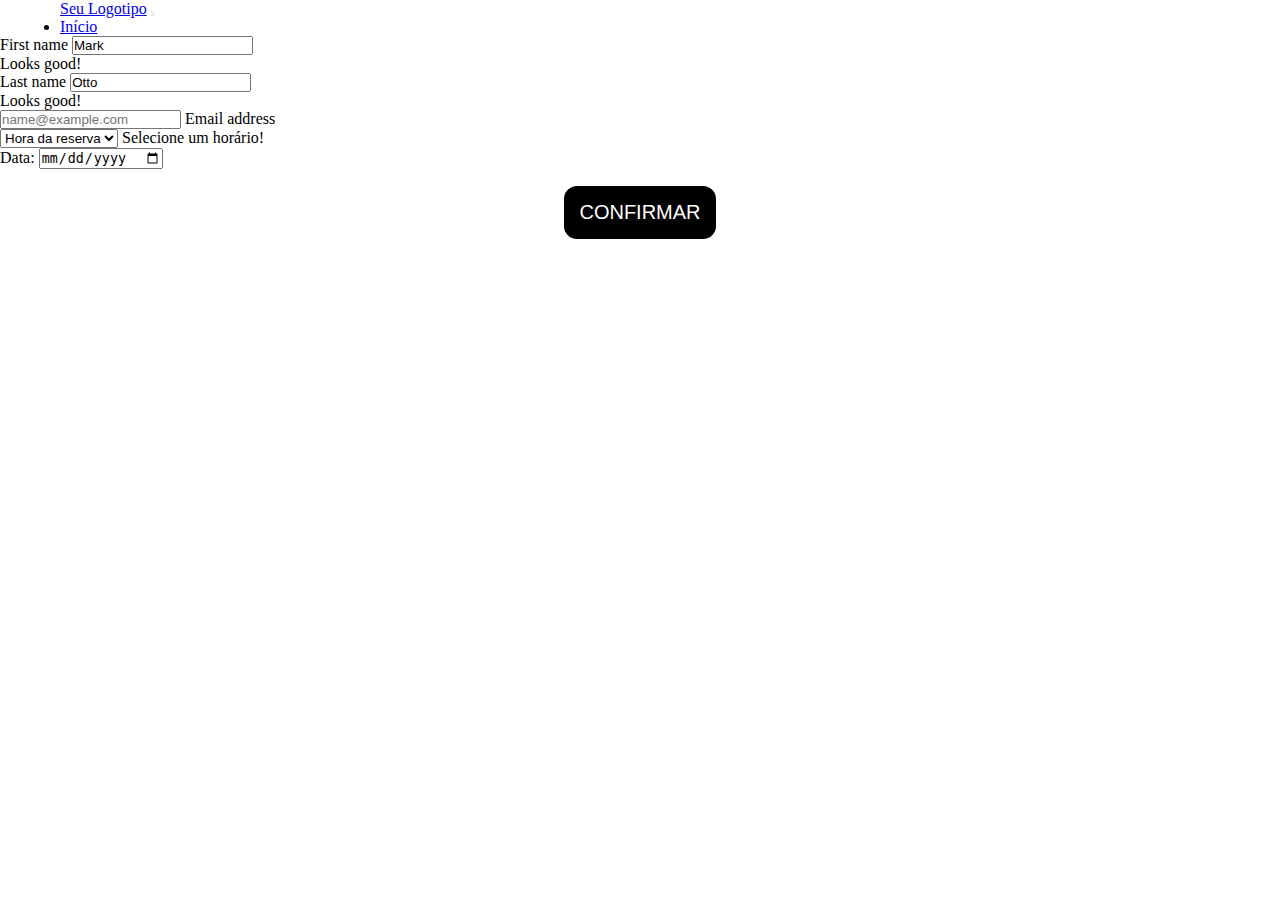
==== reserva.html @ 790ec30d "Adicionando a reserva" ====
<!DOCTYPE html>
<html lang="pt-br">
  <head>
    <meta charset="UTF-8" />
    <meta http-equiv="X-UA-Compatible" content="IE=edge" />
    <meta name="viewport" content="width=device-width, initial-scale=1.0" />
    <link
      rel="stylesheet"
      href="https://stackpath.bootstrapcdn.com/bootstrap/4.1.3/css/bootstrap.min.css"
      integrity="sha384-MCw98/SFnGE8fJT3GXwEOngsV7Zt27NXFoaoApmYm81iuXoPkFOJwJ8ERdknLPMO"
      crossorigin="anonymous"
    />
    <link rel="icon" type="image/png" href="./assets/icon.svg" />
    <link rel="stylesheet" href="./css/style.css" />
    <title>Lorem</title>
  </head>
  <body>
    <div class="custom-container">
      <nav class="navbar navbar-expand-lg navbar-dark bg-dark">
        <div class="container">
          <a class="navbar-brand" href="index.html">Seu Logotipo</a>
          <button
            class="navbar-toggler"
            type="button"
            data-toggle="collapse"
            data-target="#navbarNav"
            aria-controls="navbarNav"
            aria-expanded="false"
            aria-label="Toggle navigation"
          >
            <span class="navbar-toggler-icon"></span>
          </button>
          <div class="collapse navbar-collapse h5" id="navbarNav">
            <ul class="navbar-nav ml-auto">
              <li class="nav-item">
                <a class="nav-link" href="index.html">Início</a>
              </li>
            </ul>
          </div>
        </div>
      </nav>

 <form class="row g-3 needs-validation" novalidate>
    <div class="col-md-4">
      <label for="validationCustom01" class="form-label">First name</label>
      <input type="text" class="form-control" id="validationCustom01" value="Mark" required>
      <div class="valid-feedback">
        Looks good!
      </div>
    </div>
    <div class="col-md-4">
      <label for="validationCustom02" class="form-label">Last name</label>
      <input type="text" class="form-control" id="validationCustom02" value="Otto" required>
      <div class="valid-feedback">
        Looks good!
      </div>
    </div>
    <div class="form-floating mb-3">
    <input type="email" class="form-control" id="floatingInput" placeholder="name@example.com">
    <label for="floatingInput">Email address</label>
  </div>
  <div class="col-md">
      <div class="form-floating">
        <select class="form-select" id="floatingSelectGrid">
          <option selected>Hora da reserva</option>
          <option value="1">09:00</option>
          <option value="2">10:00</option>
          <option value="3">11:00</option>
          <option value="1">12:00</option>
          <option value="2">13:00</option>
          <option value="3">14:00</option>
          <option value="1">15:00</option>
          <option value="2">16:00</option>
          <option value="3">17:00</option>
          <option value="1">18:00</option>
          <option value="2">19:00</option>
          <option value="3">20:00</option>
          <option value="1">21:00</option>
        </select>
        <label for="floatingSelectGrid">Selecione um horário!</label>
      </div>
    </div>
    <div class="mb-3">
      <label for="data">Data:</label>
      <input type="date" class="form-control" id="data">
    </div>

  <button class="btn-rese">Confirmar</button>

 </form>














   <script
      src="https://code.jquery.com/jquery-3.3.1.slim.min.js"
      integrity="sha384-q8i/X+965DzO0rT7abK41JStQIAqVgRVzpbzo5smXKp4YfRvH+8abtTE1Pi6jizo"
      crossorigin="anonymous"
    ></script>
    <script
      src="https://cdnjs.cloudflare.com/ajax/libs/popper.js/1.14.3/umd/popper.min.js"
      integrity="sha384-ZMP7rVo3mIykV+2+9J3UJ46jBk0WLaUAdn689aCwoqbBJiSnjAK/l8WvCWPIPm49"
      crossorigin="anonymous"
    ></script>
    <script
      src="https://stackpath.bootstrapcdn.com/bootstrap/4.1.3/js/bootstrap.min.js"
      integrity="sha384-ChfqqxuZUCnJSK3+MXmPNIyE6ZbWh2IMqE241rYiqJxyMiZ6OW/JmZQ5stwEULTy"
      crossorigin="anonymous"
    ></script>
</body>
</html>
---- css/style.css ----
* {
  margin: 0;
  padding: 0;
  box-sizing: border-box;
}

html {
  scroll-behavior: smooth;
}

.temp {
  background: url(../assets/back.jpg) no-repeat;
  background-size: cover;
  width: 100%;
  height: 100vh;
}

.navbar-brand a {
  text-decoration: none;
}

.presentation {
  display: flex;
  flex-direction: column;
  justify-content: center;
  align-items: center;
  height: 100vh;
  word-break: break-word;
}

.presentation h1 {
  color: #fff;
  font-size: 55px;
  text-align: center;
  font-weight: bold;
  margin-bottom: 20px;
}

.presentation p {
  margin-bottom: 13px;
  color: #fff;
  font-size: 18px;
  text-align: center;
  font-weight: bold;
  margin-bottom: 50px;
}

.presentation a {
  text-decoration: none;
}

.presentation button {
  display: block;
  margin: 15px auto;
  padding: 15px;
  text-transform: uppercase;
  font-size: 20px;
  color: #fff;
  background-color: transparent;
  border: 2px solid #fff;
  border-radius: 15px;
  cursor: pointer;
  -webkit-transition-duration: 0.4s ease-in-out;
  transition-duration: 0.4s;
}

.presentation button:hover {
  background-color: #fff;
  color: #000;
  border: 2px solid transparent;
}

.carousel {
  margin-top: 50px;
}

.cardsel {
  color: #000;
  font-size: 55px;
  text-align: center;
  font-weight: bold;
  margin-top: 50px;
}

.carousel-item img {
  display: block;
  margin-left: auto;
  margin-right: auto;
  width: 100%;
  height: 500px;
  object-fit: cover;
}

.sobre h3 {
  color: #000;
  font-size: 55px;
  text-align: center;
  font-weight: bold;
  margin-top: 85px;
}

.box {
  display: flex;
  justify-content: center;
  align-items: center;
  margin-bottom: 30px;
}

.sobre figure img {
  width: 540px;
  max-width: 50%;
}

.sobre .abtxt p {
  max-width: 600px;
  font-size: 18px;
  text-align: justify;
}

.btn-topo {
  display: none;
  position: fixed;
  bottom: 20px;
  right: 20px;
  width: 40px;
  height: 40px;
  border: none;
  border-radius: 50%;
  background-color: #000;
  color: #fff;
  font-size: 24px;
  text-align: center;
  cursor: pointer;
  z-index: 9999;
  transition: opacity 0.3s;
}

.btn-topo:hover {
  opacity: 0.7;
}

footer {
  background-color: #000;
  padding: 20px 0;
}

.container {
  max-width: 1200px;
  margin: 0 auto;
  padding: 0 20px;
}

.footer-content {
  display: flex;
  justify-content: space-between;
  align-items: center;
  margin-bottom: 20px;
}

.footer-logo img {
  max-width: 100px;
}

.footer-links ul {
  list-style: none;
  padding: 0;
  margin: 0;
}

.footer-links ul li {
  display: inline-block;
  margin-right: 10px;
}

.footer-links ul li a {
  color: #f5f5f5;
  text-decoration: none;
}

.footer-info p {
  color: #f5f5f5;
  margin-bottom: 5px;

}

.footer-info iframe {
  height: 50px;
}

.btn-rese {
  display: block;
  margin: 15px auto;
  padding: 15px;
  text-transform: uppercase;
  font-size: 20px;
  color: #fff;
  background-color: #000;
  border: 2px solid #fff;
  border-radius: 15px;
  cursor: pointer;
  -webkit-transition-duration: 0.4s ease-in-out;
  transition-duration: 0.4s;
}

.btn-rese:hover {
  background-color: #00FF7F;
  color: #fff;
  border: 2px solid transparent;
}

@media (max-width: 600px) {
  .presentation h1 {
    font-size: 40px;
    margin-bottom: 13px;
  }
  .presentation p {
    font-size: 13px;
    margin: 0 20px;
  }
  .presentation button {
    display: block;
    margin: 30px auto;
    padding: 10px;
    text-transform: uppercase;
    font-size: 15px;
    color: #fff;
    background-color: transparent;
    border: 2px solid #fff;
    border-radius: 15px;
    cursor: pointer;
    -webkit-transition-duration: 0.4s ease-in-out;
    transition-duration: 0.4s;
  }
  .presentation button:hover {
    background-color: #fff;
    color: #000;
    border: 2px solid transparent;
  }
  .box {
    display: flex;
    flex-direction: column;
    align-items: center;
  }
  .box figure {
    display: none;
  }
  .box .abtxt {
    margin: 0 20px;
    margin-top: 30px;
  }
}
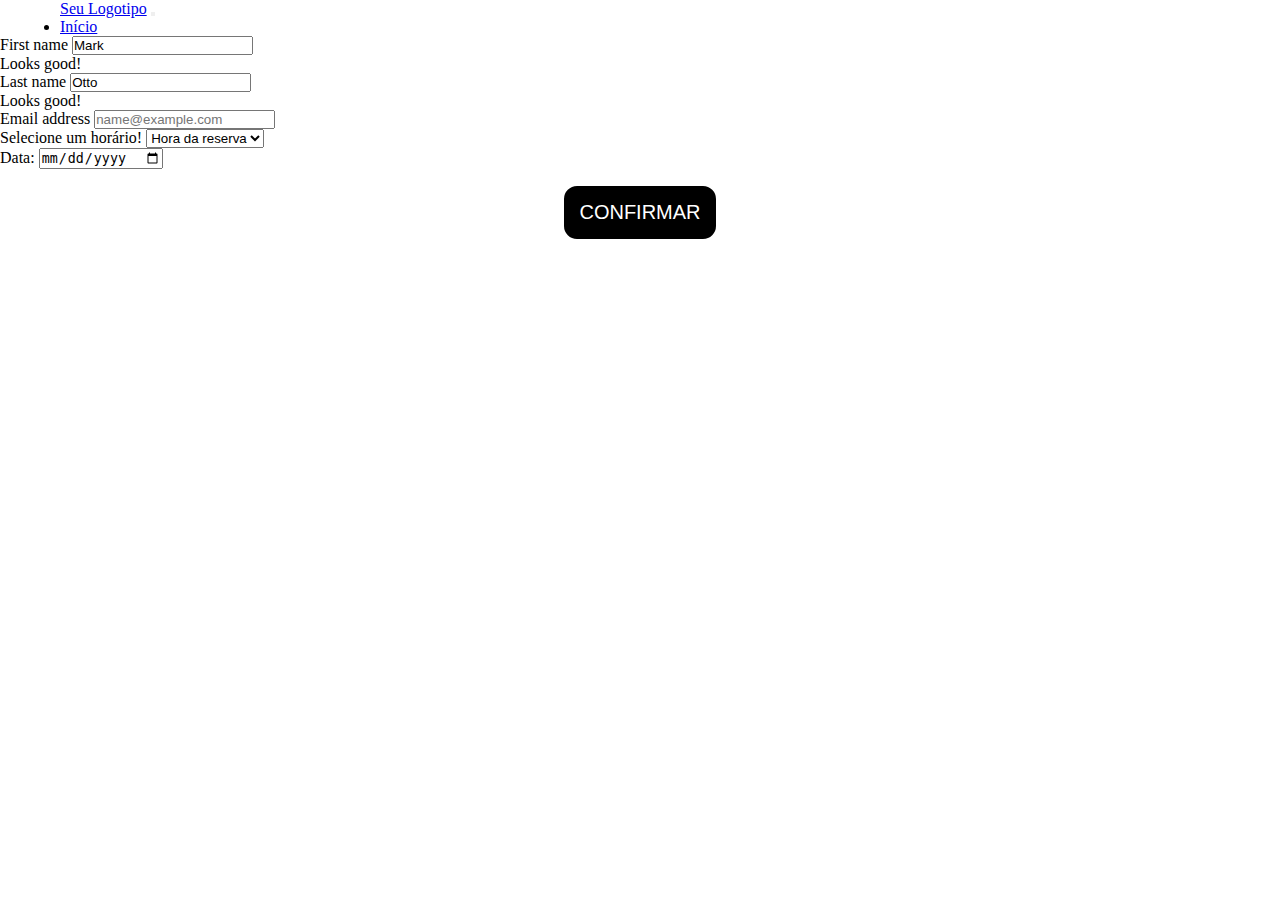
==== commit 914e9444: "Adicionando a reserva" ====
--- a/reserva.html
+++ b/reserva.html
@@ -56,11 +56,12 @@
       </div>
     </div>
     <div class="form-floating mb-3">
+    <label for="floatingInput">Email address</label>
     <input type="email" class="form-control" id="floatingInput" placeholder="name@example.com">
-    <label for="floatingInput">Email address</label>
   </div>
   <div class="col-md">
       <div class="form-floating">
+        <label for="floatingSelectGrid">Selecione um horário!</label>
         <select class="form-select" id="floatingSelectGrid">
           <option selected>Hora da reserva</option>
           <option value="1">09:00</option>
@@ -77,7 +78,6 @@
           <option value="3">20:00</option>
           <option value="1">21:00</option>
         </select>
-        <label for="floatingSelectGrid">Selecione um horário!</label>
       </div>
     </div>
     <div class="mb-3">
